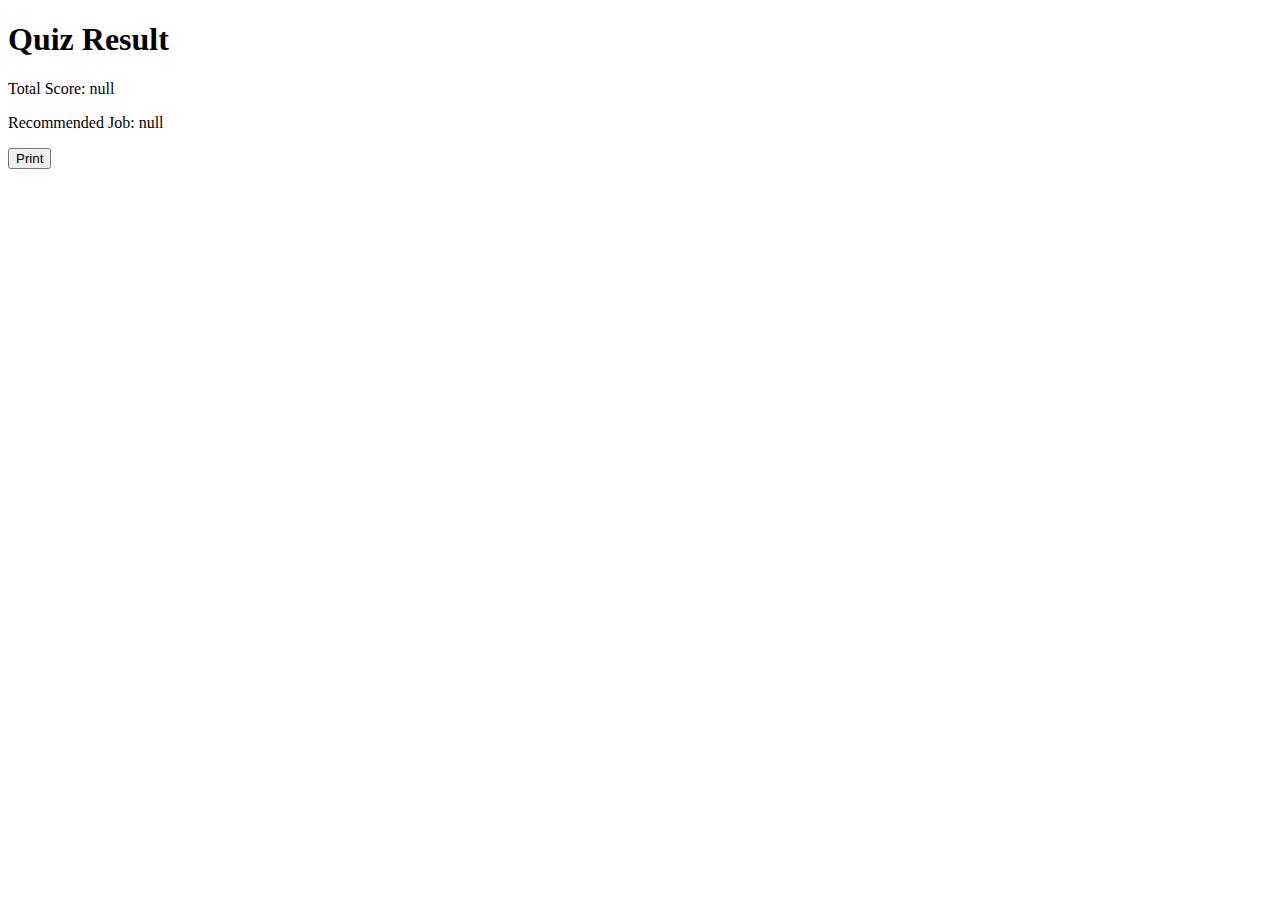
==== 12Q-kidzania/result.html @ 985288b2 "full" ====
<!DOCTYPE html>
<html lang="en">
<head>
    <meta charset="UTF-8">
    <meta name="viewport" content="width=device-width, initial-scale=1.0">
    <title>Quiz Result</title>
</head>
<body>
<h1>Quiz Result</h1>

<div id="resultContainer">
    <p id="totalScore"></p>
    <p id="jobSelection"></p>
</div>

<button id="printButton">Print</button>

<script>
    // Lấy thông tin từ URL
    const queryString = window.location.search;
    const urlParams = new URLSearchParams(queryString);
    const totalScore = urlParams.get('score');
    const job = urlParams.get('job');

    // Hiển thị thông tin kết quả
    const totalScoreElement = document.getElementById('totalScore');
    const jobSelectionElement = document.getElementById('jobSelection');

    totalScoreElement.textContent = `Total Score: ${totalScore}`;
    jobSelectionElement.textContent = `Recommended Job: ${job}`;

    // Xử lý sự kiện in khi nhấn nút "Print"
    const printButton = document.getElementById('printButton');
    printButton.addEventListener('click', () => {
        window.print();
    });
</script>
</body>
</html>
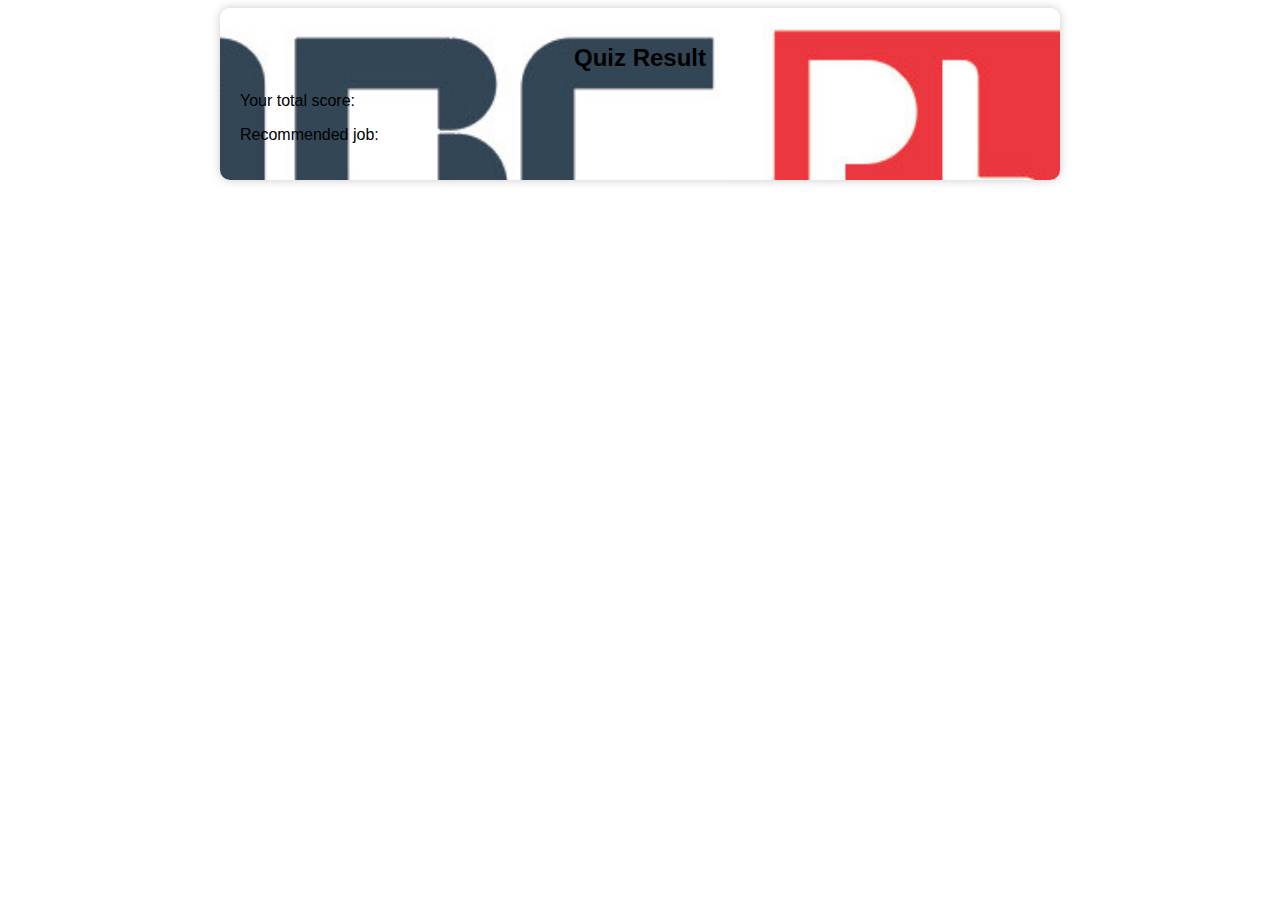
==== commit 2f9965e4: "background" ====
--- a/12Q-kidzania/result.html
+++ b/12Q-kidzania/result.html
@@ -4,16 +4,19 @@
     <meta charset="UTF-8">
     <meta name="viewport" content="width=device-width, initial-scale=1.0">
     <title>Quiz Result</title>
+    <link rel="stylesheet" href="result.css">
 </head>
 <body>
-<h1>Quiz Result</h1>
 
-<div id="resultContainer">
-    <p id="totalScore"></p>
-    <p id="jobSelection"></p>
+
+<div class="result-container">
+    <h1 class="result-header">Quiz Result</h1>
+    <p>Your total score: <span id="score"></span></p>
+    <p>Recommended job: <span id="recommendedJob"></span></p>
 </div>
 
-<button id="printButton">Print</button>
+
+<!--<button id="printButton">Print</button>-->
 
 <script>
     // Lấy thông tin từ URL
--- a/12Q-kidzania/result.css
+++ b/12Q-kidzania/result.css
@@ -0,0 +1,23 @@
+
+
+.result-container {
+    background-image: url('aa.jpg');
+    background-size: cover;
+    background-repeat: no-repeat;
+    background-attachment: fixed;
+    color: black; /* Màu chữ */
+    font-family: Arial, sans-serif;
+    padding: 20px;
+    border-radius: 10px;
+    box-shadow: 0 0 10px rgba(76, 75, 75, 0.3);
+    max-width: 800px;
+    margin: 0 auto;
+    background-color: rgba(0, 0, 0, 0.5);
+}
+
+
+.result-header {
+    text-align: center;
+    font-size: 24px;
+    margin-bottom: 20px;
+}
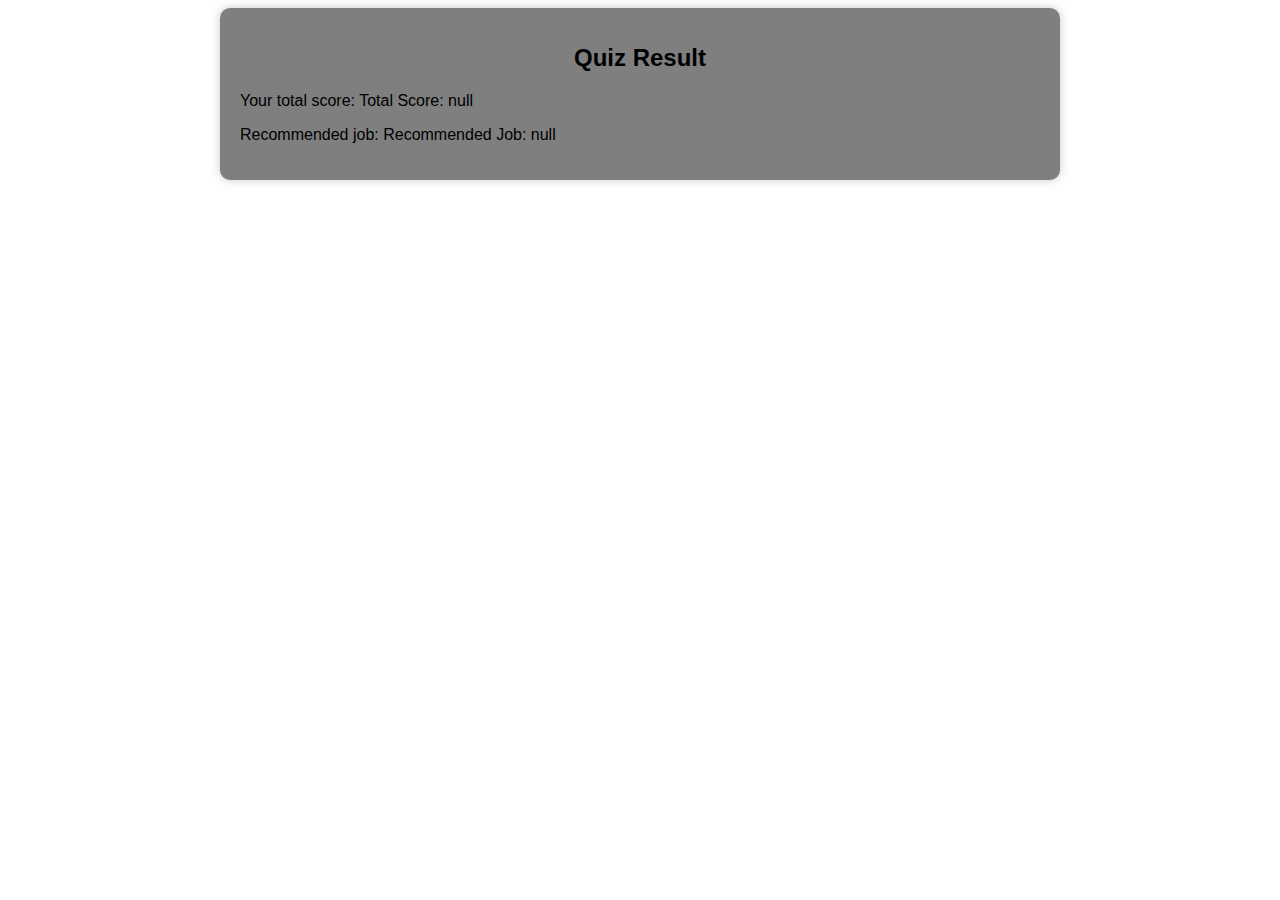
==== commit 4840effa: "fix" ====
--- a/12Q-kidzania/result.html
+++ b/12Q-kidzania/result.html
@@ -11,28 +11,25 @@
 
 <div class="result-container">
     <h1 class="result-header">Quiz Result</h1>
-    <p>Your total score: <span id="score"></span></p>
-    <p>Recommended job: <span id="recommendedJob"></span></p>
+    <p>Your total score: <span id="totalScore"></span></p>
+    <p>Recommended job: <span id="jobSelection"></span></p>
 </div>
 
 
 <!--<button id="printButton">Print</button>-->
 
 <script>
-    // Lấy thông tin từ URL
     const queryString = window.location.search;
     const urlParams = new URLSearchParams(queryString);
     const totalScore = urlParams.get('score');
     const job = urlParams.get('job');
 
-    // Hiển thị thông tin kết quả
     const totalScoreElement = document.getElementById('totalScore');
     const jobSelectionElement = document.getElementById('jobSelection');
 
     totalScoreElement.textContent = `Total Score: ${totalScore}`;
     jobSelectionElement.textContent = `Recommended Job: ${job}`;
 
-    // Xử lý sự kiện in khi nhấn nút "Print"
     const printButton = document.getElementById('printButton');
     printButton.addEventListener('click', () => {
         window.print();
--- a/12Q-kidzania/result.css
+++ b/12Q-kidzania/result.css
@@ -1,7 +1,7 @@
 
 
 .result-container {
-    background-image: url('aa.jpg');
+    /*background-image: url('aa.jpg');*/
     background-size: cover;
     background-repeat: no-repeat;
     background-attachment: fixed;
